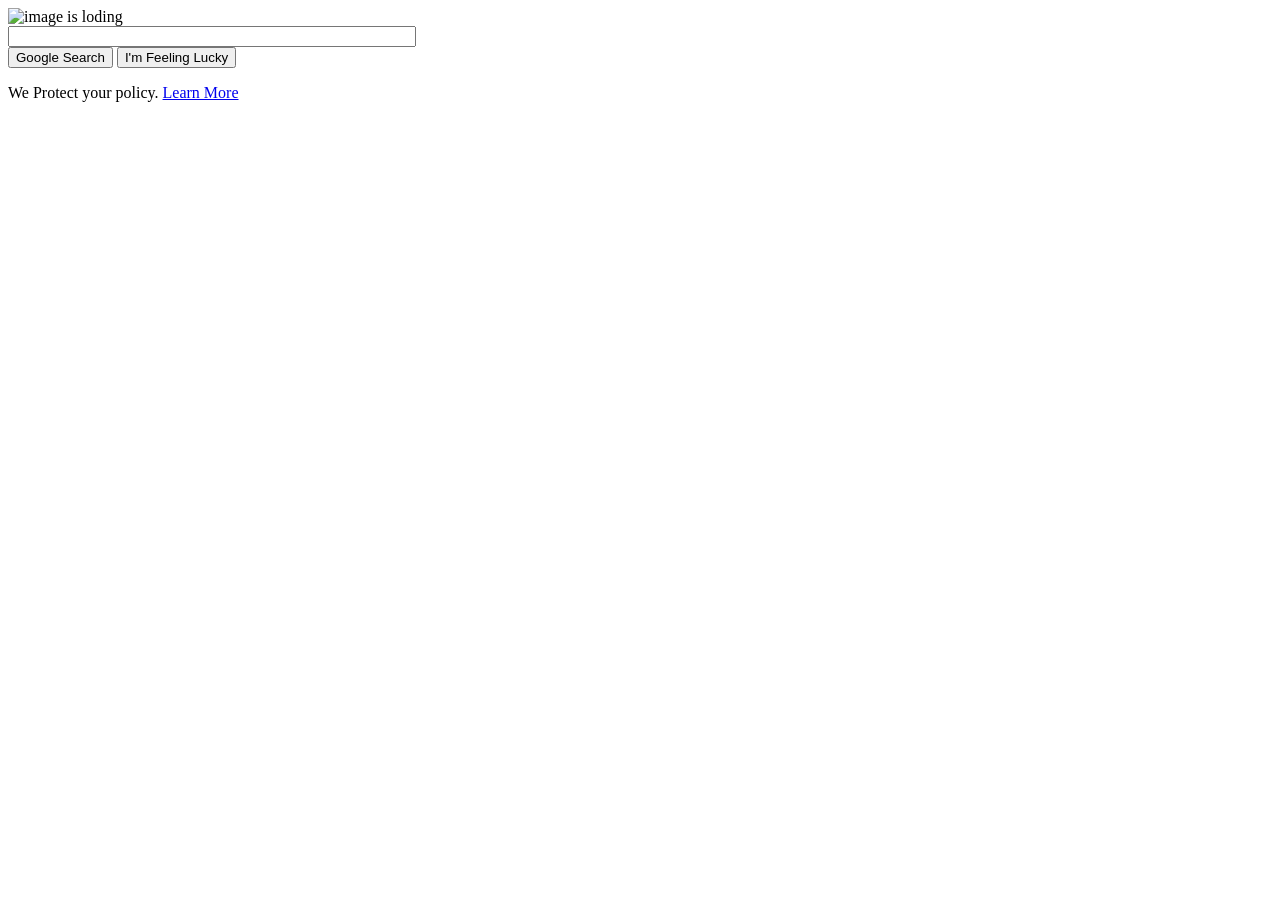
==== html/google_clone/index.html @ 5142787f "first commit" ====
<!doctype html>
<html>
<Head>
    <link rel="stylesheet" href="style.css">
    <title>Cloning Google Search Engine</title>
</Head>
<body>
<img src="https://github.com/scrimba/learn-fullstack-development/blob/main/02.%20HTML%20and%20CSS%20Fundamentals/01.%20Intro%20to%20HTML/08.%20Let_s%20build%20Google/google.png?raw=true" alt="image is loding"/>

<input type="text" >

<button>Google Search </button>
<button>I'm Feeling Lucky</button>

<p>We Protect your policy. <a href="blog.html">Learn More</a></p>

</body>
</html>
---- html/google_clone/style.css ----
img{
    display: block;
    width: 300px;

}
input{
    display: block;
    width: 400px;
}
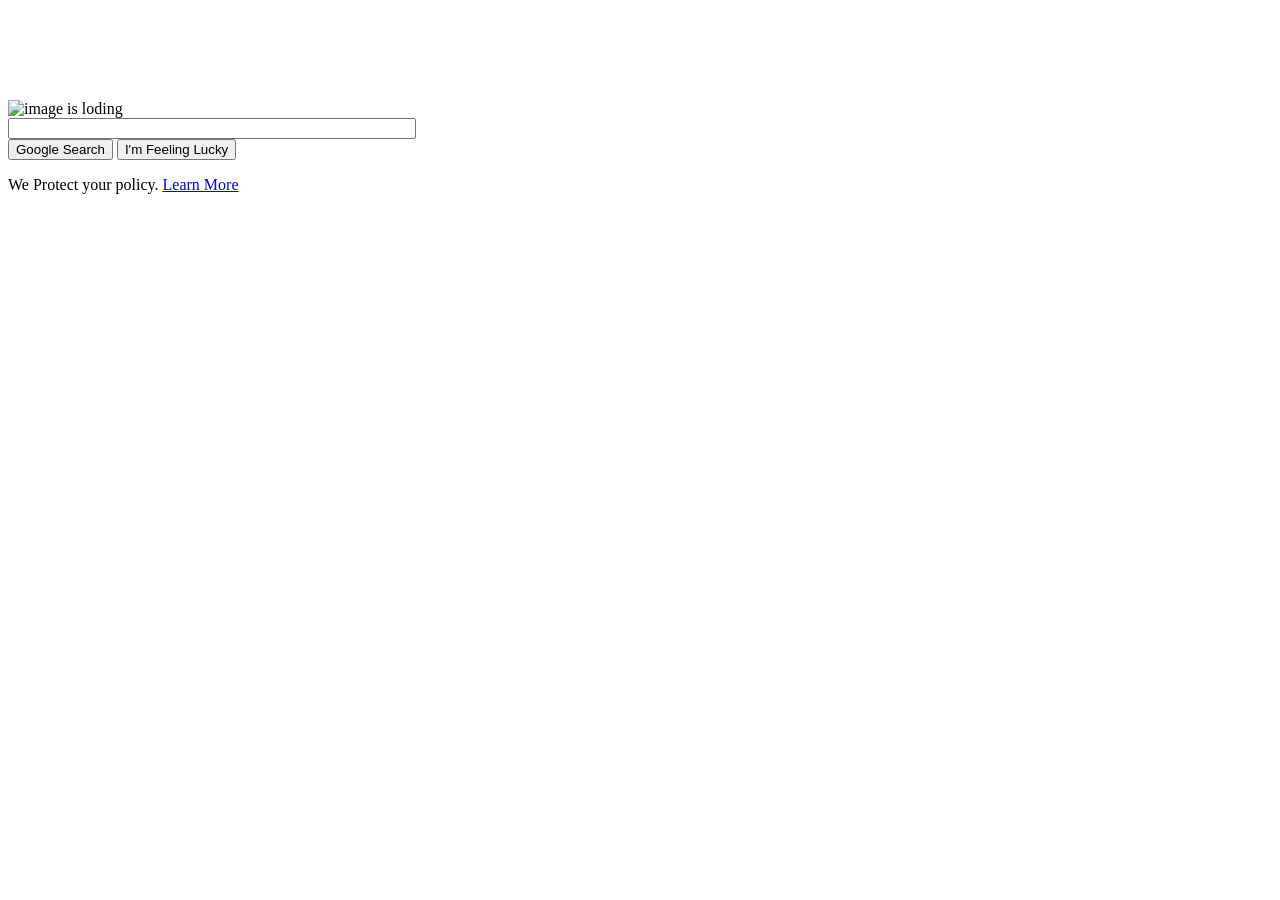
==== commit f77204d5: "second commint" ====
--- a/html/google_clone/index.html
+++ b/html/google_clone/index.html
@@ -5,10 +5,11 @@
     <title>Cloning Google Search Engine</title>
 </Head>
 <body>
+<div class="search-container">
 <img src="https://github.com/scrimba/learn-fullstack-development/blob/main/02.%20HTML%20and%20CSS%20Fundamentals/01.%20Intro%20to%20HTML/08.%20Let_s%20build%20Google/google.png?raw=true" alt="image is loding"/>
 
 <input type="text" >
-
+</div> 
 <button>Google Search </button>
 <button>I'm Feeling Lucky</button>
 
--- a/html/google_clone/style.css
+++ b/html/google_clone/style.css
@@ -1,6 +1,11 @@
+.search-container{
+    margin-top:100px ;
+}
 img{
     display: block;
     width: 300px;
+    
+    
 
 }
 input{
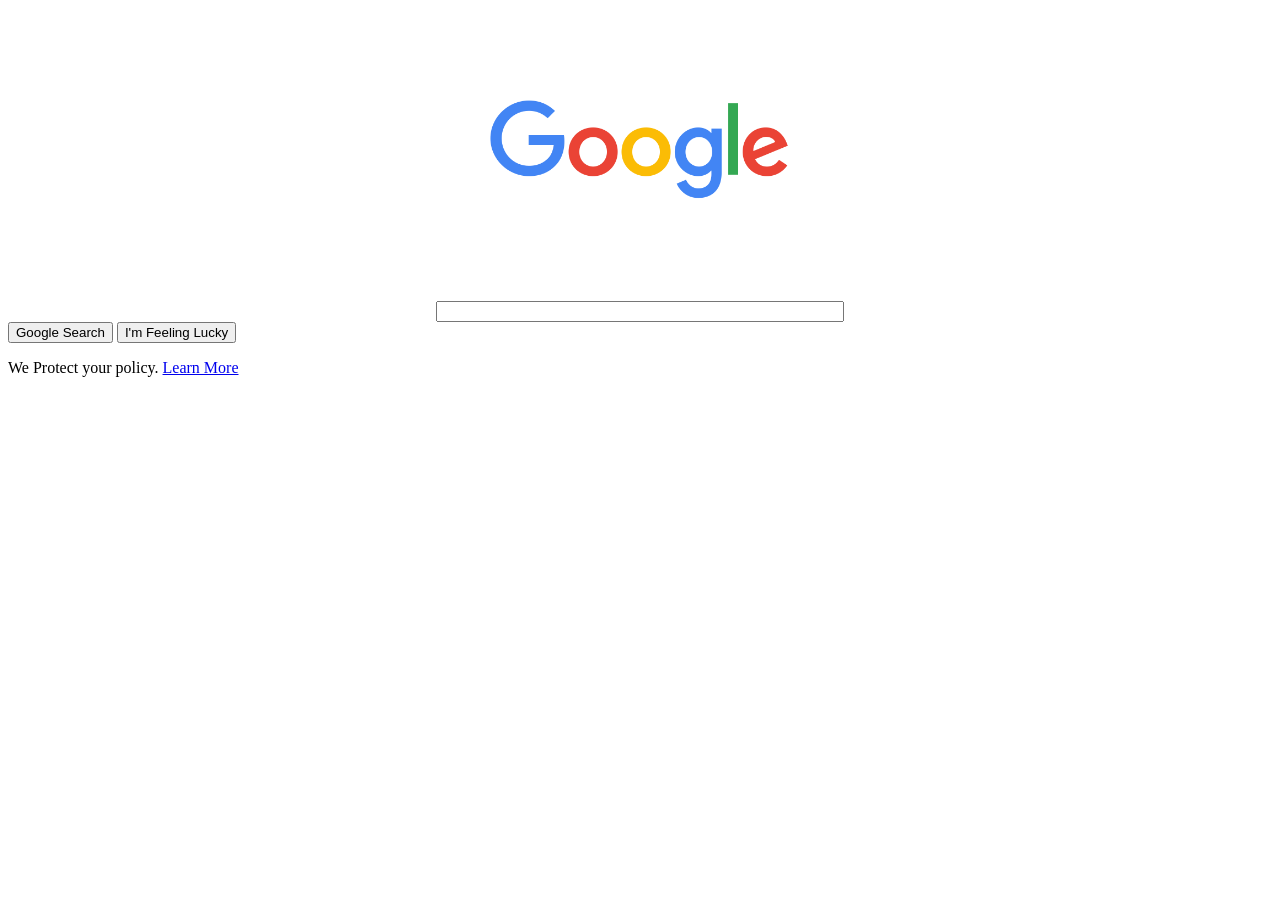
==== commit 25175da0: "padding" ====
--- a/html/google_clone/index.html
+++ b/html/google_clone/index.html
@@ -6,7 +6,7 @@
 </Head>
 <body>
 <div class="search-container">
-<img src="https://github.com/scrimba/learn-fullstack-development/blob/main/02.%20HTML%20and%20CSS%20Fundamentals/01.%20Intro%20to%20HTML/08.%20Let_s%20build%20Google/google.png?raw=true" alt="image is loding"/>
+<img src="google.png" alt="image is loding"/>
 
 <input type="text" >
 </div> 
--- a/html/google_clone/style.css
+++ b/html/google_clone/style.css
@@ -1,14 +1,19 @@
 .search-container{
     margin-top:100px ;
+    
 }
 img{
     display: block;
     width: 300px;
-    
+    margin-bottom: 100px;
+    margin-left: auto;
+    margin-right: auto;
     
 
 }
 input{
     display: block;
     width: 400px;
+    margin-left: auto;
+    margin-right: auto;
 }
